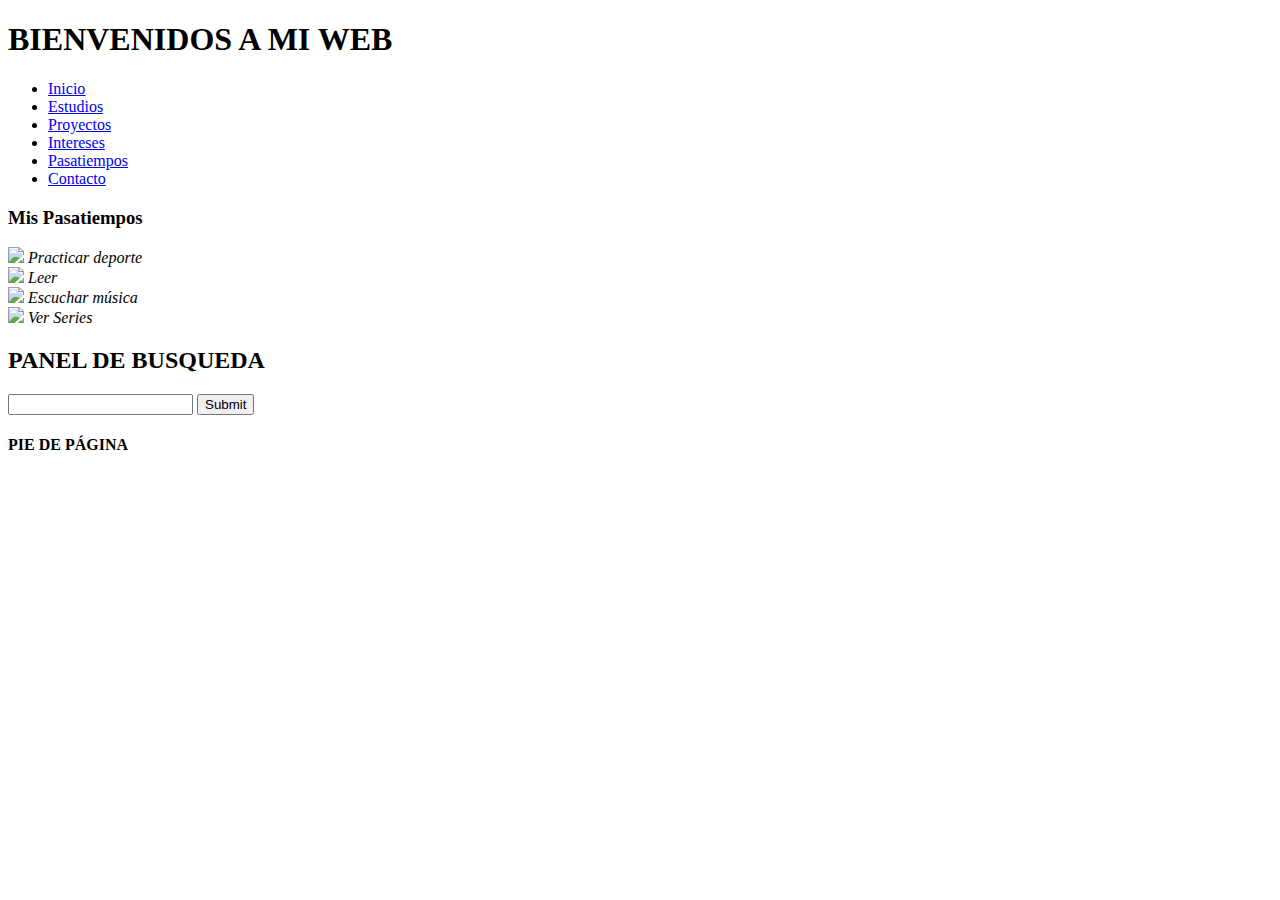
==== pasatiempos.html @ 94b5361e "Add files via upload" ====
<!DOCTYPE html>
<html lang="ES">
	<!--ETIQUETA DE METADATOS-->
	<head>
		<meta charset="utf-8">
		<title>Mi web</title>
		<link rel="stylesheet" type="text/css" href="index.css">
	</head>
	<!--ETIQUETA DE CONTENIDO O CUERPO-->
	<body>
		<div id="container">
			<header>
				<h1>BIENVENIDOS A MI WEB</h1>
			</header>

			<nav>
				<ul>
					<li>
						<a href="index.html">Inicio</a>
					</li>
					<li>
						<a href="estudios.html">Estudios</a>
					</li>
					<li>
						<a href="proyectos.html">Proyectos</a>
					</li>
					<li>
						<a href="intereses.html">Intereses</a>
					</li>
					<li>
						<a href="pasatiempos.html">Pasatiempos</a>
					</li>
					<li>
						<a href="contacto.html">Contacto</a>
					</li>
				</ul>
			</nav>
			<!--DIVISOR-->
			<div class="divider"></div>

			<section id="content">
				<article class="art">
					<h3>Mis Pasatiempos</h3>
					
				</article>
				<article class="art">
					<div class="imagen1">
						<img src="futbol.png">
						<i>Practicar deporte</i>
					</div>
					<div class="imagen2">
						<img src="leer.png">
						<i>Leer</i>
					</div>
					<div class="imagen3">
						<img src="musica.png">
						<i>Escuchar música</i>
					</div>
					<div class="imagen4">
						<img src="series.png">
						<i>Ver Series</i>
					</div>
				</article>

			</section>

			<aside>
				<h2>PANEL DE BUSQUEDA</h2>
				<form>
					<input type="text" name="txtBuscar">
					<input type="submit" name="Buscar">
				</form>
			</aside>

			<!--DIVISOR-->
			<div class="divider"></div>
			
			<footer>
				<h4>PIE DE PÁGINA</h4>
			</footer>
		</div>
	</body>
</html>
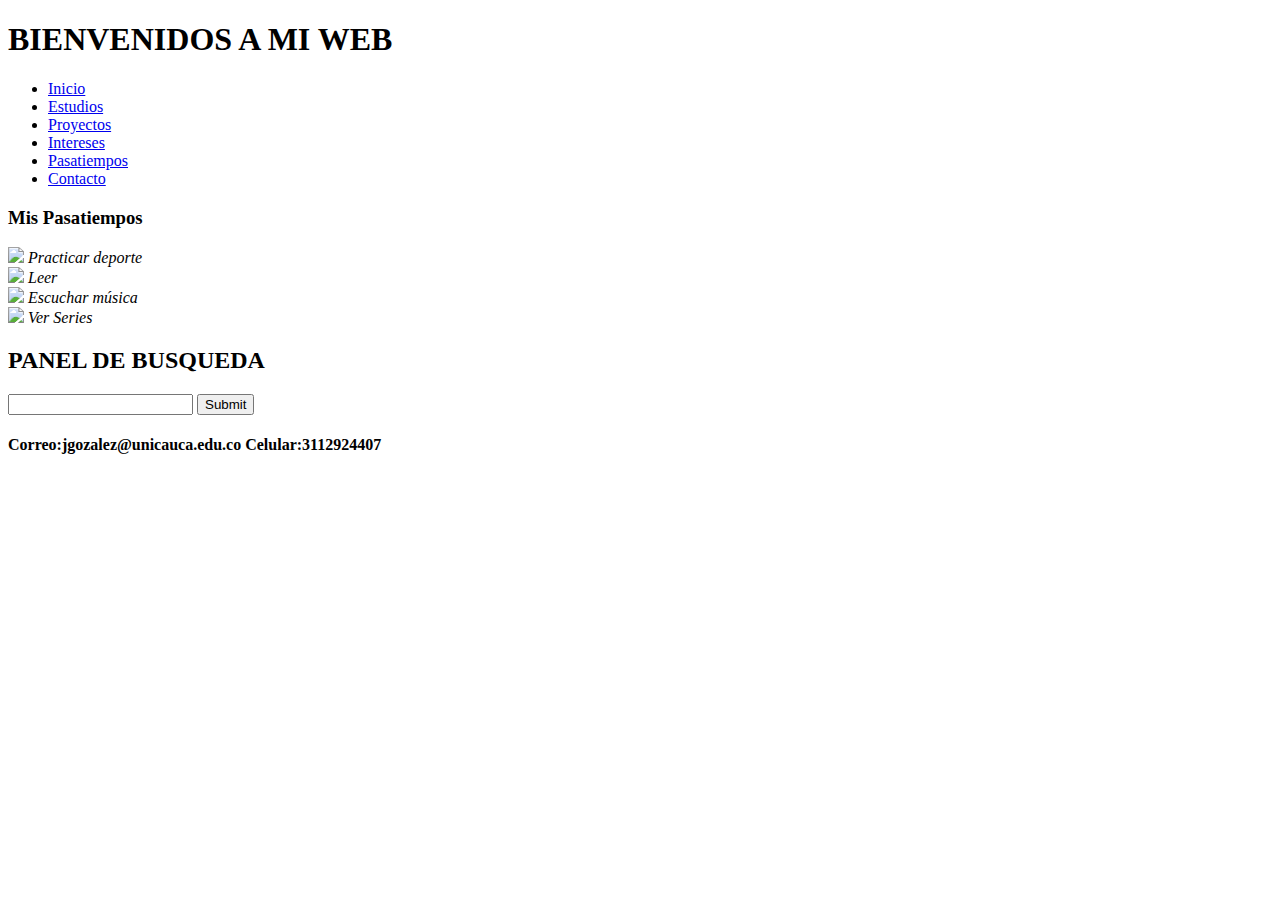
==== commit c0f50a67: "Add files via upload" ====
--- a/pasatiempos.html
+++ b/pasatiempos.html
@@ -76,7 +76,7 @@
 			<div class="divider"></div>
 			
 			<footer>
-				<h4>PIE DE PÁGINA</h4>
+				<h4>Correo:jgozalez@unicauca.edu.co  Celular:3112924407</h4>
 			</footer>
 		</div>
 	</body>
